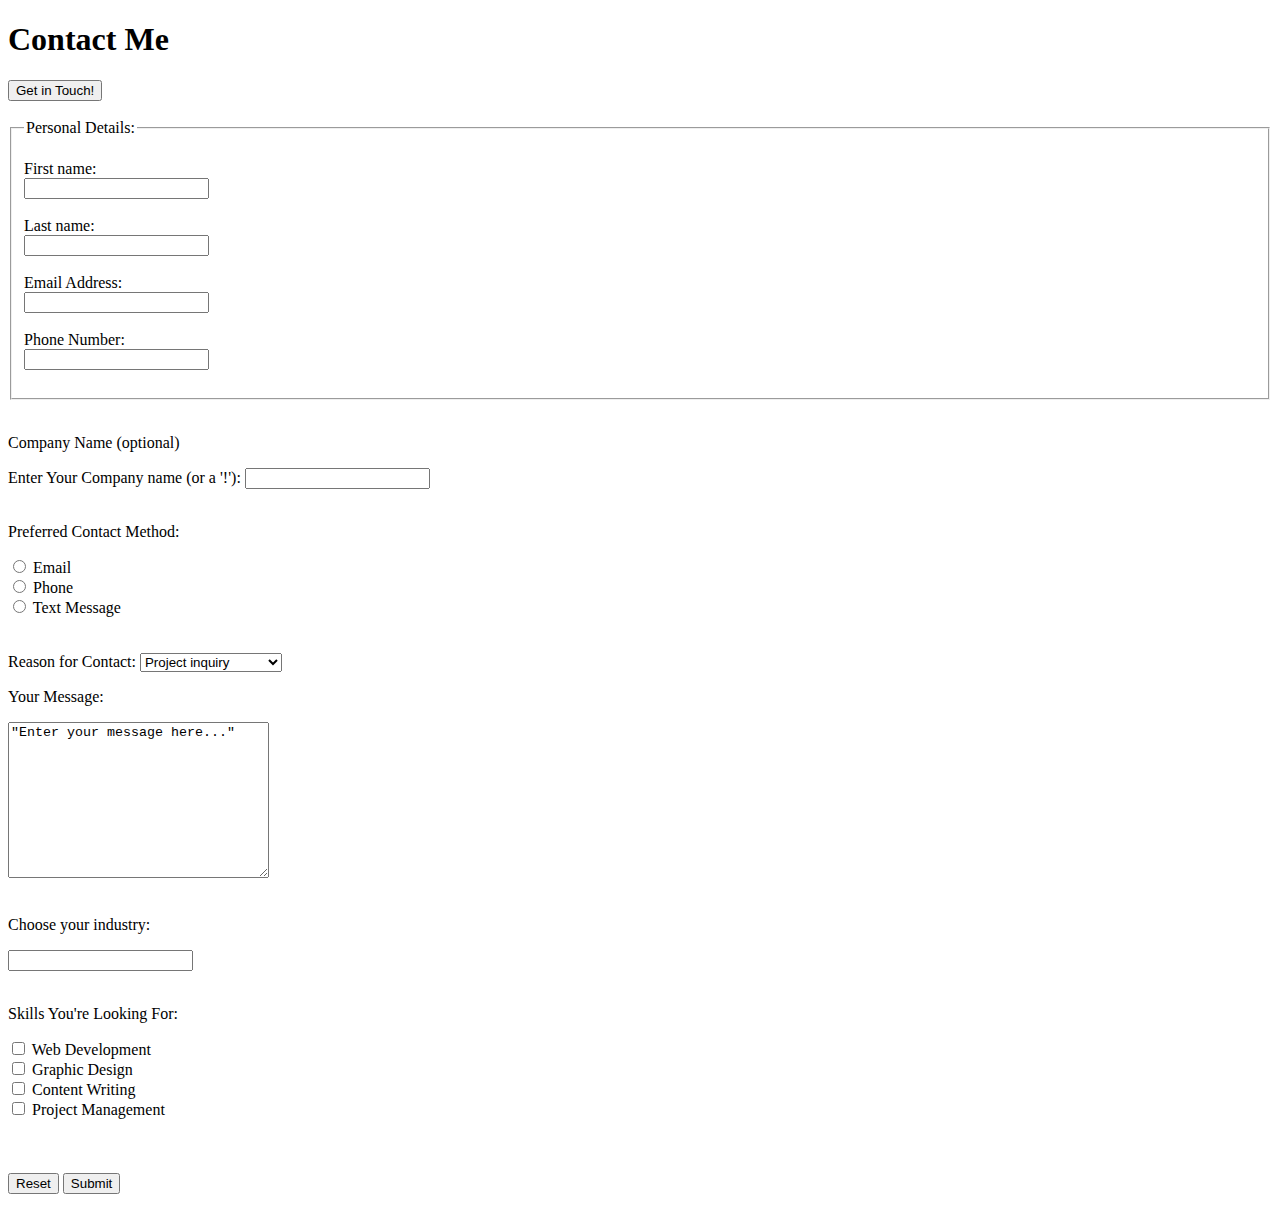
==== contact.html @ bf977779 "added contact page" ====
<!DOCTYPE html>
<html>
<body>
<h1> Contact Me </h1>
<!-- button -->

<button type="button" onclick="alert('If you would like to get in touch, please fill out form below')">Get in Touch!</button><br><br>

<!-- field set element, label, and legend element -->
<form action="/action_page.php">
    <fieldset>
      <legend>Personal Details:</legend><br>
      <label for="fname">First name:</label><br>
      <input type="text" id="fname" name="fname" ><br><br>
      <label for="lname">Last name:</label><br>
      <input type="text" id="lname" name="lname"><br><br>
      <label for="email">Email Address:</label><br>
      <input type="email" id="email" name="email"><br><br>
      <label for="phone">Phone Number:</label><br>
      <input type="tel" id="phone" name="phone"><br><br>
    </fieldset><br>

<!-- single text field and label element -->
<p>Company Name (optional)</p>

<form action="/action_page.php">
  <label for="company">Enter Your Company name (or a '!'): </label>
  <input type="text" id="company" name="company"><br><br>

<!-- radio button -->
<form action="/action_page.php">
<p>Preferred Contact Method:</p>
  <input type="radio" id="email" name="contact_method" value="Email">
  <label for="email">Email</label><br>
  <input type="radio" id="phone" name="contact_method" value="Phone">
  <label for="phone">Phone</label><br>
  <input type="radio" id="text" name="contact_method" value="Text">
  <label for="text">Text Message</label> <br> <br> <br>



<!-- select  -->
  <form action="/action_page.php">
    <label for="reason">Reason for Contact:</label>
    <select id="reason" name="reason">
      <option value="project_inquiry">Project inquiry</option>
      <option value="collaboration">Collaboration</option>
      <option value="job_opportunity">Job Opportunity</option>
      <option value="questions">Question or Support</option> <br> <br> <br>
    </select>

<!-- text area -->
    <p>Your Message:</p>

<form action="/action_page.php">
  <textarea name="message" id="message" rows="10" cols="30">"Enter your message here..."</textarea> <br> <br> 

<!-- datalist element -->
    <p>Choose your industry:</p>

    <form action="/action_page.php">
      <input list="industry" name="industry">
      <datalist id="industry">
        <option value="Technology">
        <option value="Finance">
        <option value="Healthcare">
        <option value="Education">
        <option value="Retail">
      </datalist> <br> <br>

<!-- checkboxes and label element -->
      <p>Skills You're Looking For:</p>

      <form action="/action_page.php">
        <input type="checkbox" id="web_dev" name="skills" value="Web Development">
        <label for="web_dev"> Web Development</label><br>
        <input type="checkbox" id="graphic_design" name="skills" value="Graphic Design">
        <label for="graphic_design">Graphic Design</label><br>
        <input type="checkbox" id="content_writing" name="skills" value="Content Writing">
        <label for="content_writing">Content Writing</label><br>
        <input type="checkbox" id="project_management" name="skills" value="Project Management">
        <label for="project_management"> Project Management</label><br><br>


          <br><br>
                 
          <input type="reset" value="Reset">
          <input type="submit" value="Submit"><br><br>
</form>

<script src="formStorage.js"></script>
</body>
</html>
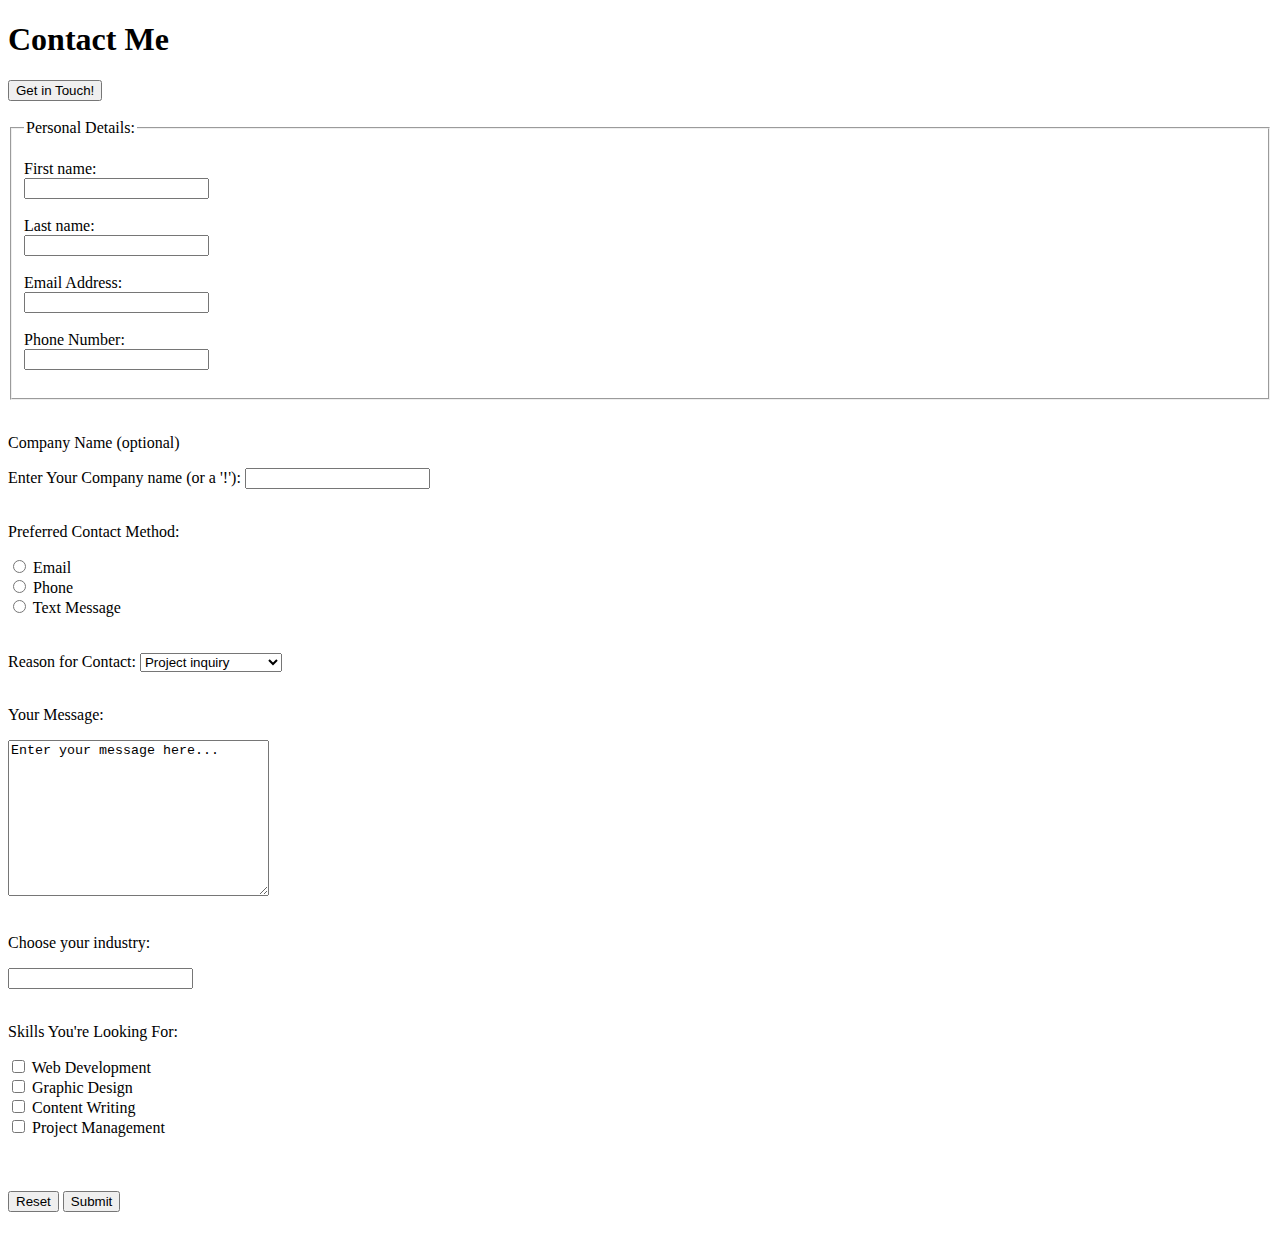
==== commit 08f5685b: "added unique id" ====
--- a/contact.html
+++ b/contact.html
@@ -7,7 +7,7 @@
 <button type="button" onclick="alert('If you would like to get in touch, please fill out form below')">Get in Touch!</button><br><br>
 
 <!-- field set element, label, and legend element -->
-<form action="/action_page.php">
+<form id="myform">
     <fieldset>
       <legend>Personal Details:</legend><br>
       <label for="fname">First name:</label><br>
@@ -23,42 +23,33 @@
 <!-- single text field and label element -->
 <p>Company Name (optional)</p>
 
-<form action="/action_page.php">
   <label for="company">Enter Your Company name (or a '!'): </label>
   <input type="text" id="company" name="company"><br><br>
 
 <!-- radio button -->
-<form action="/action_page.php">
 <p>Preferred Contact Method:</p>
-  <input type="radio" id="email" name="contact_method" value="Email">
-  <label for="email">Email</label><br>
-  <input type="radio" id="phone" name="contact_method" value="Phone">
-  <label for="phone">Phone</label><br>
-  <input type="radio" id="text" name="contact_method" value="Text">
-  <label for="text">Text Message</label> <br> <br> <br>
+  <input type="radio" id="contact_email" name="contact_method" value="Email">
+  <label for="contact_email">Email</label><br>
+  <input type="radio" id="contact_phone" name="contact_method" value="Phone">
+  <label for="contact_phone">Phone</label><br>
+  <input type="radio" id="contact_text" name="contact_method" value="Text">
+  <label for="contact_text">Text Message</label> <br> <br> <br>
 
-
-
-<!-- select  -->
-  <form action="/action_page.php">
+<!-- select -->
     <label for="reason">Reason for Contact:</label>
     <select id="reason" name="reason">
       <option value="project_inquiry">Project inquiry</option>
       <option value="collaboration">Collaboration</option>
       <option value="job_opportunity">Job Opportunity</option>
-      <option value="questions">Question or Support</option> <br> <br> <br>
-    </select>
+      <option value="questions">Question or Support</option>
+    </select><br><br>
 
 <!-- text area -->
     <p>Your Message:</p>
-
-<form action="/action_page.php">
-  <textarea name="message" id="message" rows="10" cols="30">"Enter your message here..."</textarea> <br> <br> 
+  <textarea name="message" id="message" rows="10" cols="30">Enter your message here...</textarea> <br> <br> 
 
 <!-- datalist element -->
     <p>Choose your industry:</p>
-
-    <form action="/action_page.php">
       <input list="industry" name="industry">
       <datalist id="industry">
         <option value="Technology">
@@ -70,8 +61,6 @@
 
 <!-- checkboxes and label element -->
       <p>Skills You're Looking For:</p>
-
-      <form action="/action_page.php">
         <input type="checkbox" id="web_dev" name="skills" value="Web Development">
         <label for="web_dev"> Web Development</label><br>
         <input type="checkbox" id="graphic_design" name="skills" value="Graphic Design">
@@ -81,7 +70,6 @@
         <input type="checkbox" id="project_management" name="skills" value="Project Management">
         <label for="project_management"> Project Management</label><br><br>
 
-
           <br><br>
                  
           <input type="reset" value="Reset">
@@ -90,4 +78,4 @@
 
 <script src="formStorage.js"></script>
 </body>
-</html>+</html>
